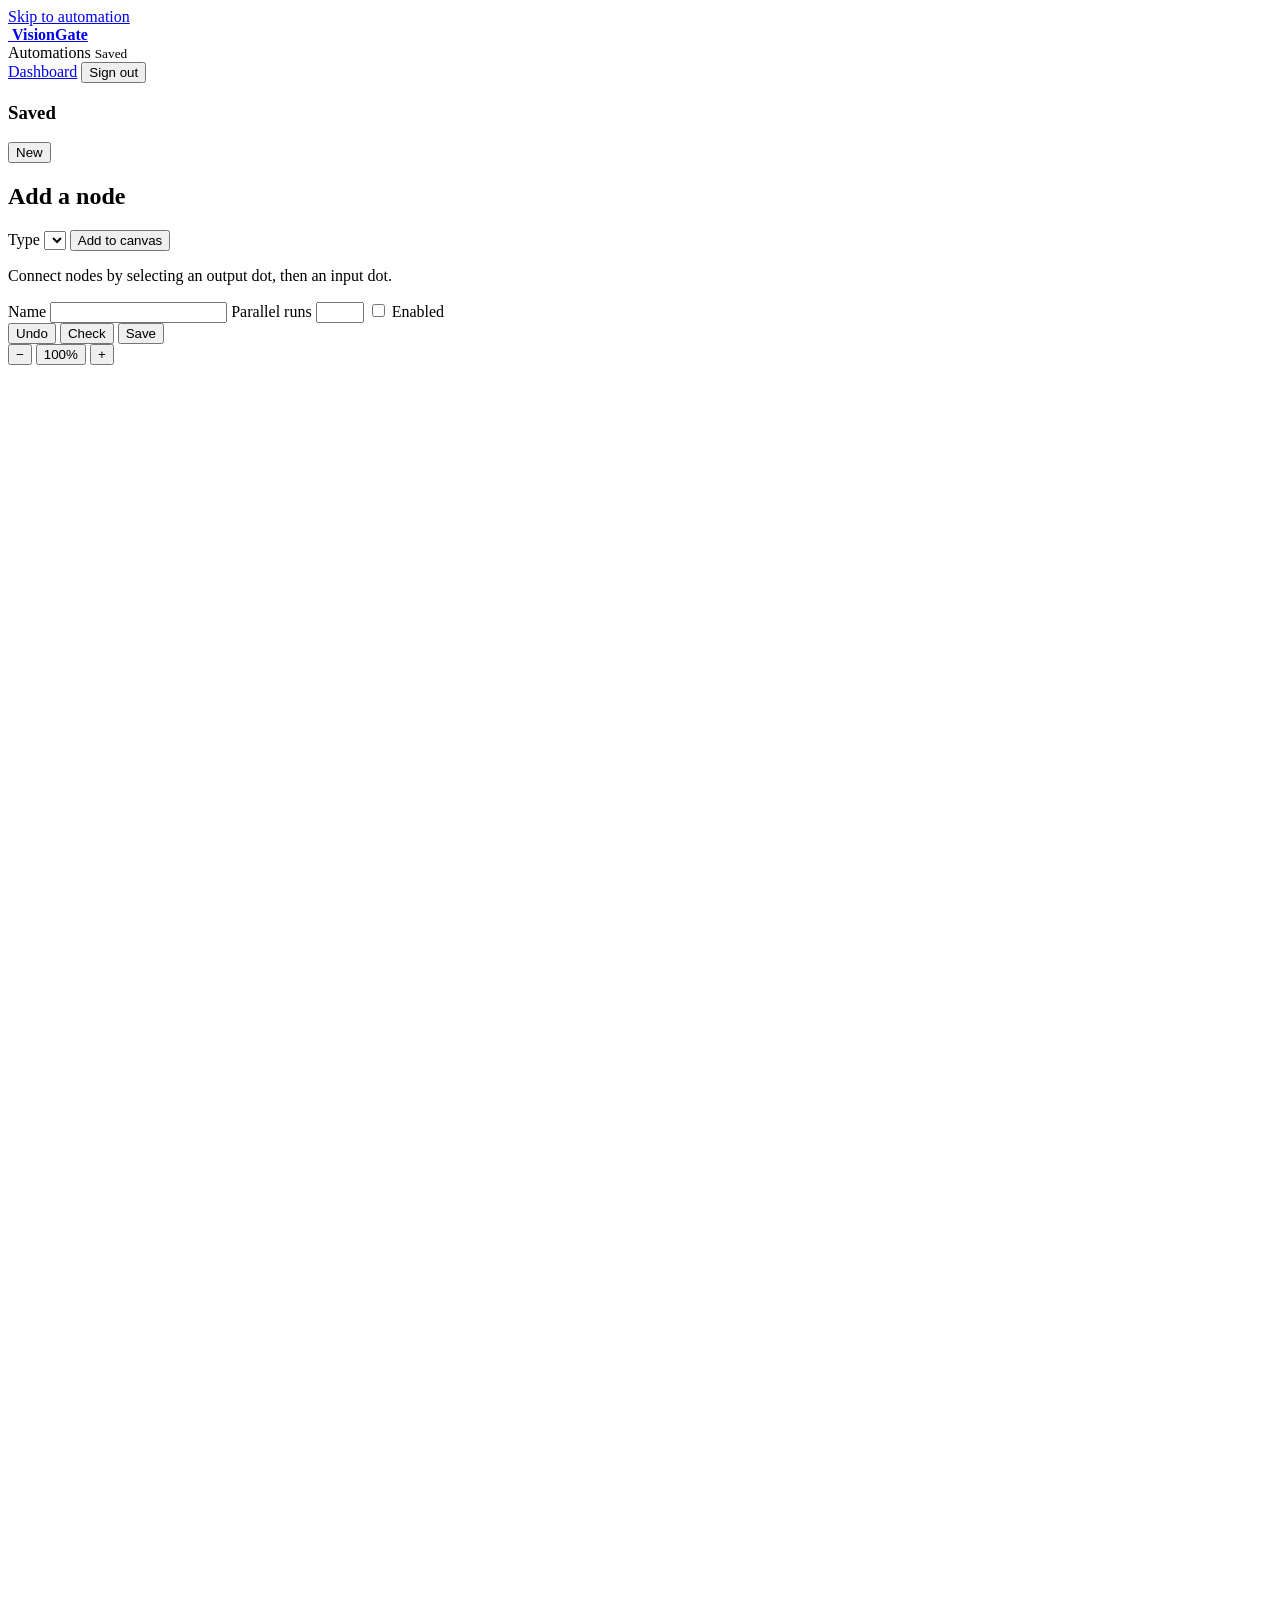
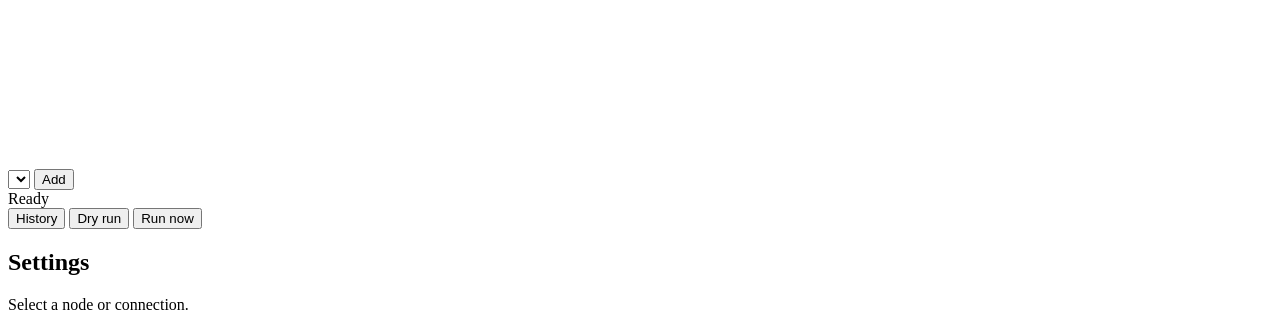
==== static/automations.html @ 5b3a060f "Add automation engine and enrollment workflow This release adds saved automation DAGs with validatio" ====
<!doctype html>
<html lang="en">
<head>
  <meta charset="utf-8">
  <meta name="viewport" content="width=device-width, initial-scale=1">
  <meta name="theme-color" content="#12202d">
  <link rel="icon" href="/logo.png" type="image/png">
  <link rel="stylesheet" href="/visiongate.css">
  <title>Automations · VisionGate</title>
</head>
<body class="automation-page">
  <a class="skip-link" href="#graphCanvas">Skip to automation</a>
  <header class="topbar automation-topbar">
    <a class="brand" href="/" aria-label="Back to dashboard">
      <img data-brand-logo src="/logo.png" alt="">
      <strong data-brand-name>VisionGate</strong>
    </a>
    <div class="automation-title">
      <span>Automations</span>
      <small id="saveState">Saved</small>
    </div>
    <div class="top-actions">
      <a class="btn small" href="/">Dashboard</a>
      <button id="logout" class="btn small" type="button">Sign out</button>
    </div>
  </header>

  <main class="automation-layout">
    <aside class="automation-sidebar" aria-label="Saved automations and node palette">
      <section class="automation-pane">
        <div class="section-heading compact">
          <h1>Saved</h1>
          <button id="newAutomation" class="btn small primary" type="button">New</button>
        </div>
        <div id="automationList" class="automation-list" aria-live="polite"></div>
      </section>

      <section class="automation-pane node-library">
        <h2>Add a node</h2>
        <label for="nodeKind">Type</label>
        <select id="nodeKind" aria-label="Node type"></select>
        <button id="addNode" class="btn" type="button">Add to canvas</button>
        <p class="field-help">Connect nodes by selecting an output dot, then an input dot.</p>
      </section>
    </aside>

    <section class="automation-workspace" aria-labelledby="automationNameLabel">
      <header class="automation-toolbar">
        <label id="automationNameLabel" class="automation-name">Name
          <input id="automationName" maxlength="100" autocomplete="off">
        </label>
        <label class="automation-concurrency">Parallel runs
          <input id="automationConcurrency" type="number" min="1" max="16" step="1">
        </label>
        <label class="toggle" for="automationEnabled">
          <input id="automationEnabled" type="checkbox">
          <span>Enabled</span>
        </label>
        <div class="toolbar-actions">
          <button id="undoAutomation" class="btn small" type="button" title="Undo (Ctrl+Z)">Undo</button>
          <button id="validateAutomation" class="btn small" type="button">Check</button>
          <button id="saveAutomation" class="btn small primary" type="button">Save</button>
        </div>
      </header>

      <div class="desktop-graph">
        <div class="canvas-tools" aria-label="Canvas controls">
          <button id="zoomOut" type="button" aria-label="Zoom out">−</button>
          <button id="resetView" type="button">100%</button>
          <button id="zoomIn" type="button" aria-label="Zoom in">+</button>
        </div>
        <div id="graphCanvas" class="graph-canvas" tabindex="0" aria-label="Automation graph canvas">
          <div id="graphWorld" class="graph-world">
            <svg id="graphConnections" class="graph-connections" width="4000" height="3000" aria-label="Node connections"></svg>
            <div id="graphNodes" class="graph-nodes"></div>
          </div>
          <div id="connectHint" class="connect-hint" hidden>Select the destination node</div>
        </div>
      </div>

      <section id="mobileGraph" class="mobile-graph" aria-label="Phone automation editor">
        <div class="mobile-add">
          <select id="mobileNodeKind" aria-label="Node type to add"></select>
          <button id="mobileAddNode" class="btn" type="button">Add</button>
        </div>
        <div id="mobileNodeList"></div>
      </section>

      <footer class="automation-runbar">
        <div id="validationStatus" class="validation-status" role="status" aria-live="polite">Ready</div>
        <div class="run-actions">
          <button id="showRunHistory" class="btn small" type="button">History</button>
          <button id="dryRunAutomation" class="btn small" type="button">Dry run</button>
          <button id="runAutomation" class="btn small danger" type="button">Run now</button>
        </div>
      </footer>
    </section>

    <aside id="nodeInspector" class="node-inspector" aria-label="Selected node or connection settings">
      <div class="inspector-empty">
        <h2>Settings</h2>
        <p>Select a node or connection.</p>
      </div>
    </aside>
  </main>

  <dialog id="historyDialog">
    <form method="dialog">
      <div class="dialog-head"><h2>Recent runs</h2><button class="close" value="cancel" aria-label="Close">×</button></div>
      <div id="runHistory" class="dialog-body run-history"></div>
      <div class="dialog-actions"><button class="btn" value="cancel">Close</button></div>
    </form>
  </dialog>

  <div id="toast" role="status" aria-live="polite"></div>
  <script src="/automations.js" defer></script>
</body>
</html>
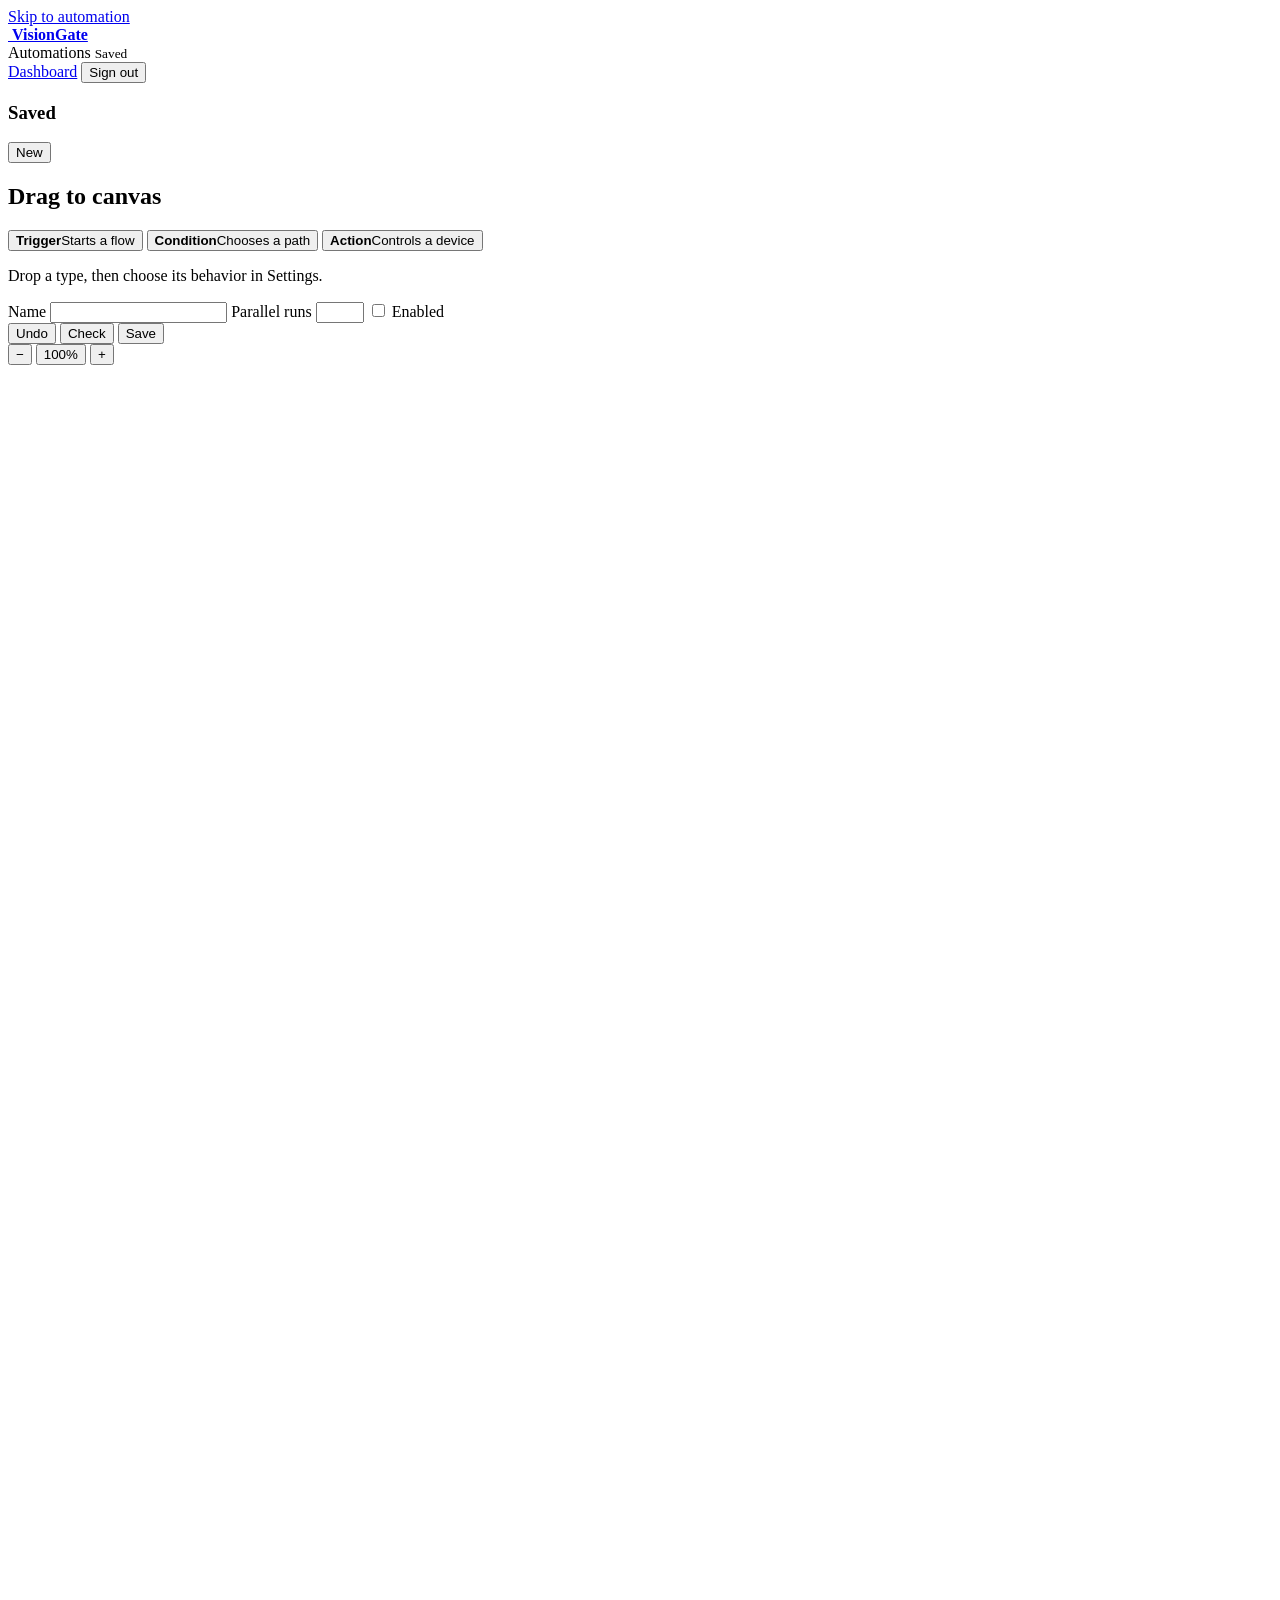
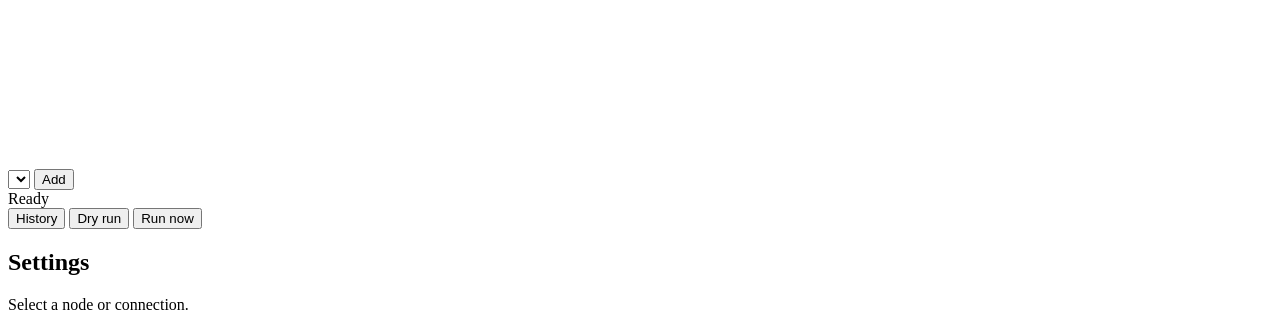
==== commit b0a15e38: "Generalize door into device automations Replace the Primary Door concept with generic eWeLink device" ====
--- a/static/automations.html
+++ b/static/automations.html
@@ -36,11 +36,11 @@
       </section>
 
       <section class="automation-pane node-library">
-        <h2>Add a node</h2>
-        <label for="nodeKind">Type</label>
-        <select id="nodeKind" aria-label="Node type"></select>
-        <button id="addNode" class="btn" type="button">Add to canvas</button>
-        <p class="field-help">Connect nodes by selecting an output dot, then an input dot.</p>
+        <h2>Drag to canvas</h2>
+        <button class="node-template trigger" type="button" draggable="true" data-node-kind="trigger.manual"><strong>Trigger</strong><span>Starts a flow</span></button>
+        <button class="node-template condition" type="button" draggable="true" data-node-kind="condition.compare"><strong>Condition</strong><span>Chooses a path</span></button>
+        <button class="node-template action" type="button" draggable="true" data-node-kind="action.log"><strong>Action</strong><span>Controls a device</span></button>
+        <p class="field-help">Drop a type, then choose its behavior in Settings.</p>
       </section>
     </aside>
 
@@ -74,7 +74,7 @@
             <svg id="graphConnections" class="graph-connections" width="4000" height="3000" aria-label="Node connections"></svg>
             <div id="graphNodes" class="graph-nodes"></div>
           </div>
-          <div id="connectHint" class="connect-hint" hidden>Select the destination node</div>
+          <div id="connectHint" class="connect-hint" hidden>Select another connection point</div>
         </div>
       </div>
 
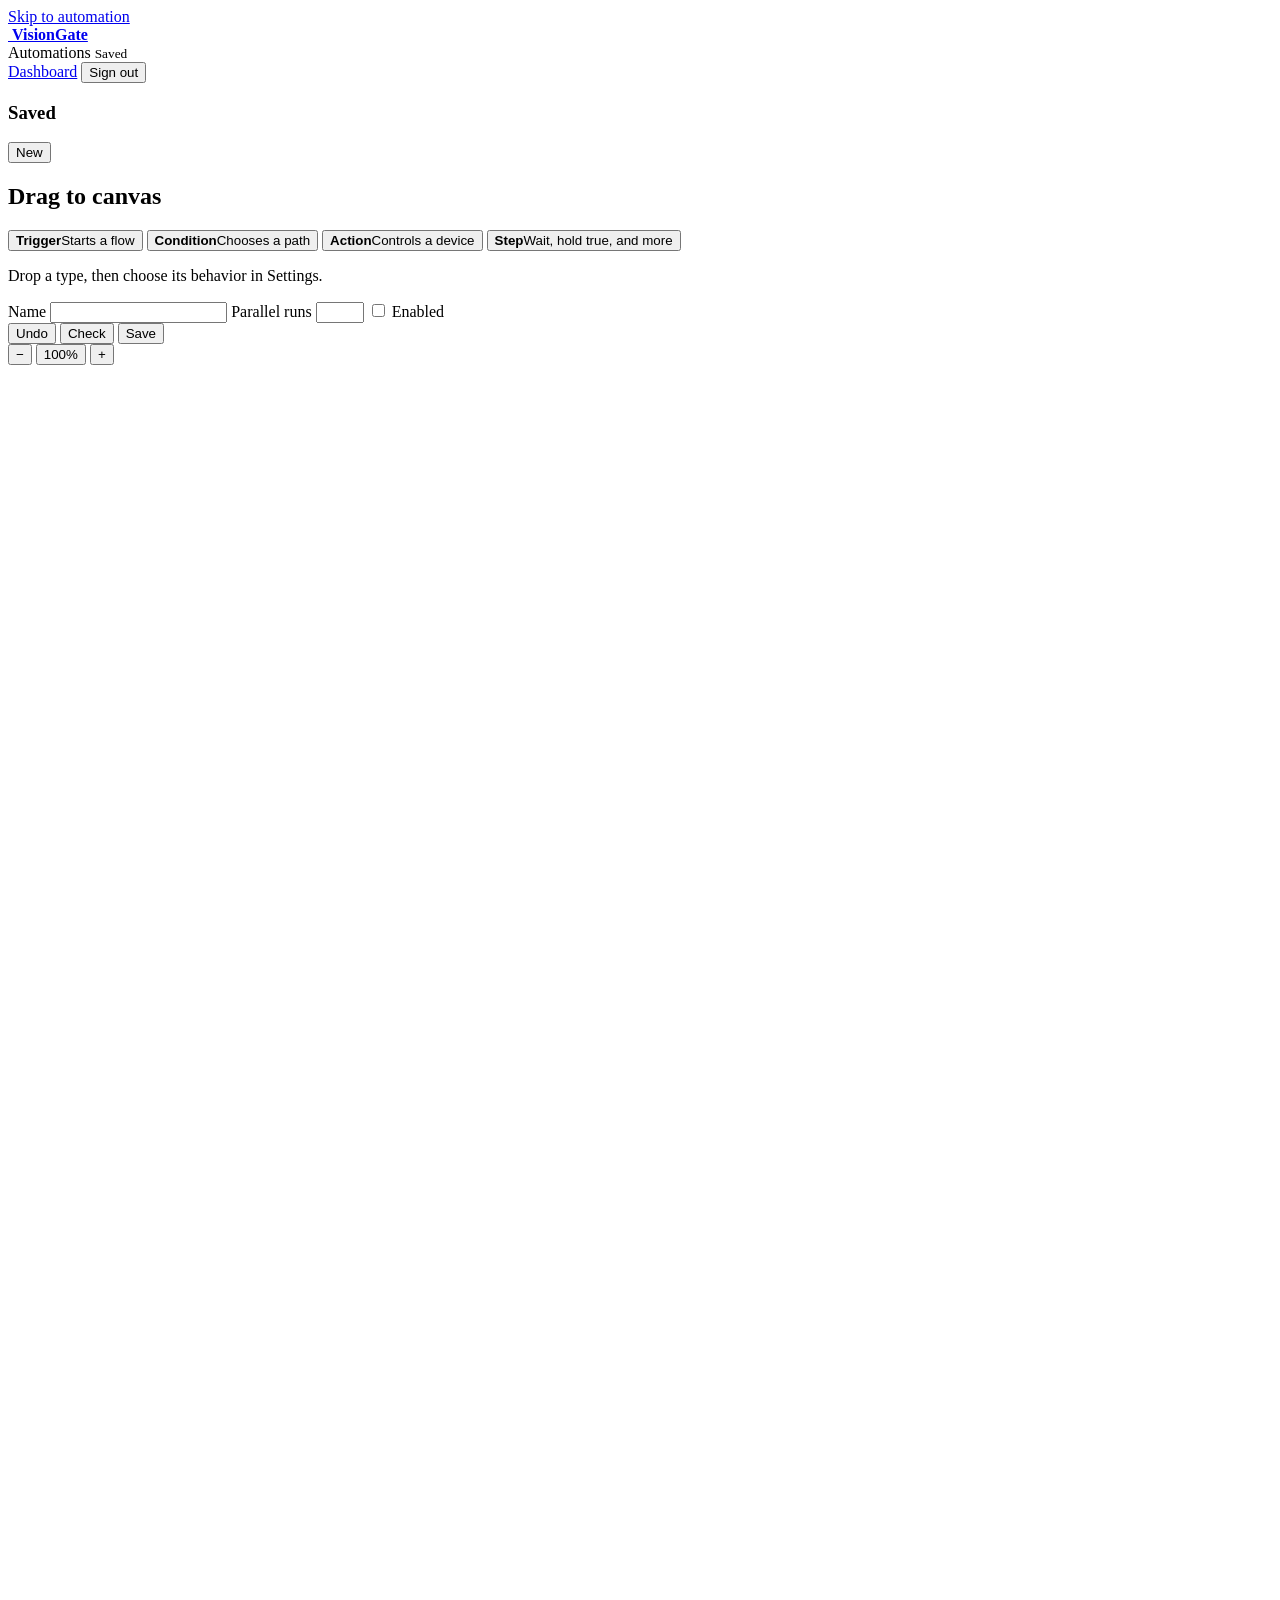
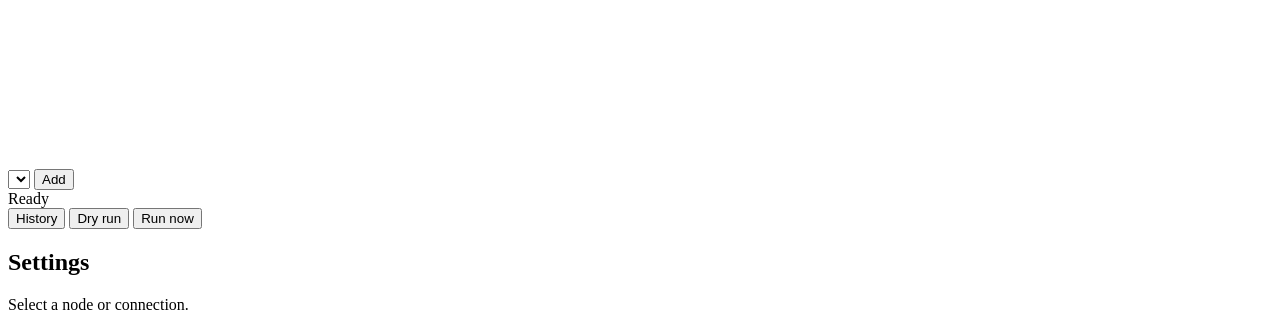
==== commit 774752c7: "Minor Changes Introduce step node types (step.wait, step.hold_true, step.set_variable) and UI suppor" ====
--- a/static/automations.html
+++ b/static/automations.html
@@ -40,6 +40,7 @@
         <button class="node-template trigger" type="button" draggable="true" data-node-kind="trigger.manual"><strong>Trigger</strong><span>Starts a flow</span></button>
         <button class="node-template condition" type="button" draggable="true" data-node-kind="condition.compare"><strong>Condition</strong><span>Chooses a path</span></button>
         <button class="node-template action" type="button" draggable="true" data-node-kind="action.log"><strong>Action</strong><span>Controls a device</span></button>
+        <button class="node-template step" type="button" draggable="true" data-node-kind="step.wait"><strong>Step</strong><span>Wait, hold true, and more</span></button>
         <p class="field-help">Drop a type, then choose its behavior in Settings.</p>
       </section>
     </aside>
